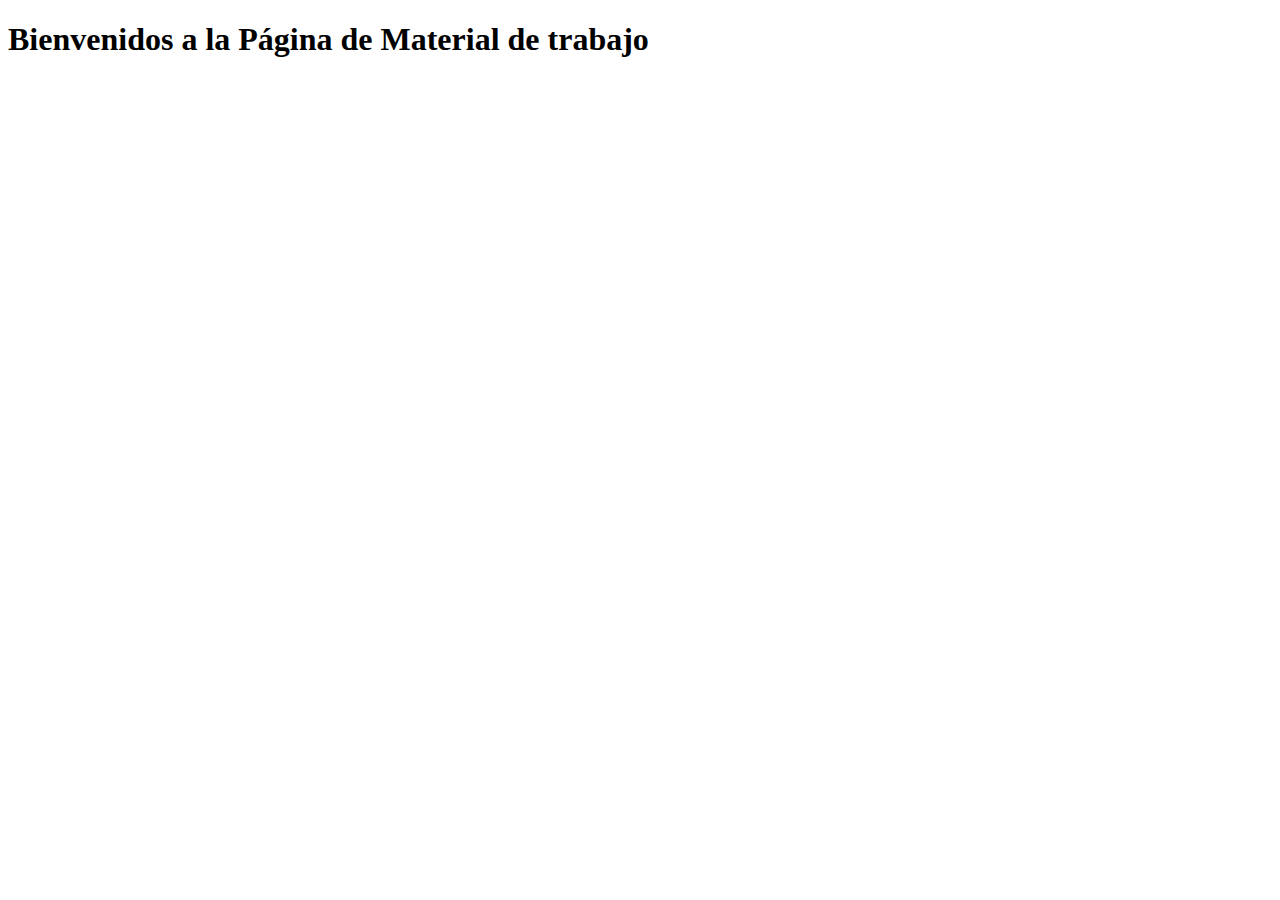
==== index.html @ faaaae63 "Initial commit" ====
<!DOCTYPE html>
<html lang="en">
<head>
    <meta charset="UTF-8">
    <meta name="viewport" content="width=device-width, initial-scale=1.0">
    <title>Material para Bachillerato</title>
    <link rel="stylesheet" href="css/styles.css">
</head>
<body>
    <header>
        <h1>Bienvenidos a la Página de Material de trabajo </h1>
    </header>
    <main>
        <!-- Aquí irá el contenido para tus alumnos -->
    </main>
    <script src="js/scripts.js"></script>
</body>
</html>
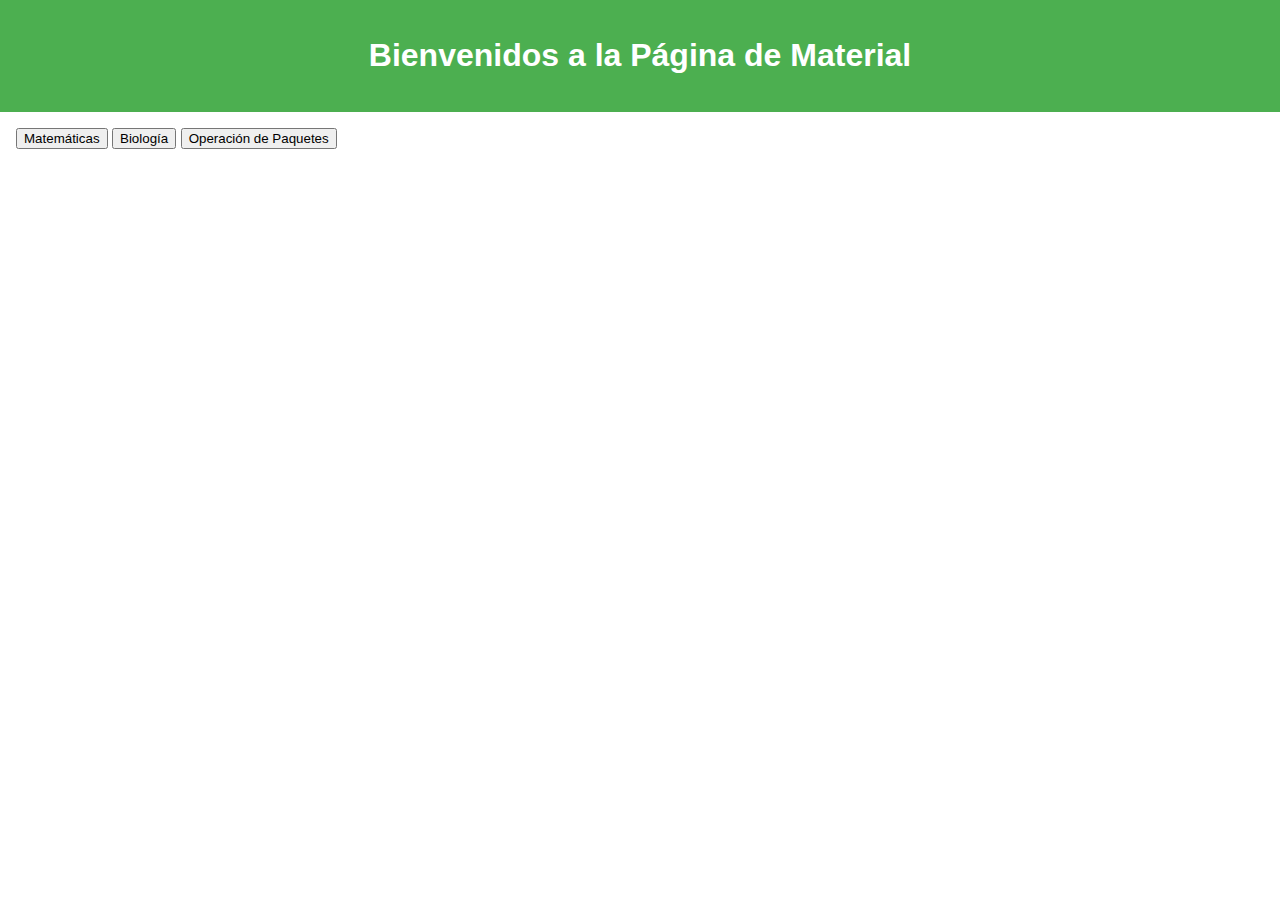
==== commit 77a6326f: "Initial commit" ====
--- a/index.html
+++ b/index.html
@@ -1,18 +1,21 @@
 <!DOCTYPE html>
-<html lang="en">
+<html lang="es">
 <head>
     <meta charset="UTF-8">
     <meta name="viewport" content="width=device-width, initial-scale=1.0">
     <title>Material para Bachillerato</title>
-    <link rel="stylesheet" href="css/styles.css">
+    <link rel="stylesheet" href="styles.css">
 </head>
 <body>
     <header>
-        <h1>Bienvenidos a la Página de Material de trabajo </h1>
+        <h1>Bienvenidos a la Página de Material</h1>
     </header>
     <main>
-        <!-- Aquí irá el contenido para tus alumnos -->
+        <button onclick="location.href='matematicas.html'">Matemáticas</button>
+        <button onclick="location.href='biologia.html'">Biología</button>
+        <button onclick="location.href='operacion_paquetes.html'">Operación de Paquetes</button>
     </main>
-    <script src="js/scripts.js"></script>
+    <script src="scripts.js"></script>
 </body>
 </html>
+
--- a/styles.css
+++ b/styles.css
@@ -0,0 +1,16 @@
+body {
+    font-family: Arial, sans-serif;
+    margin: 0;
+    padding: 0;
+}
+
+header {
+    background-color: #4CAF50;
+    color: white;
+    padding: 1rem;
+    text-align: center;
+}
+
+main {
+    padding: 1rem;
+}
